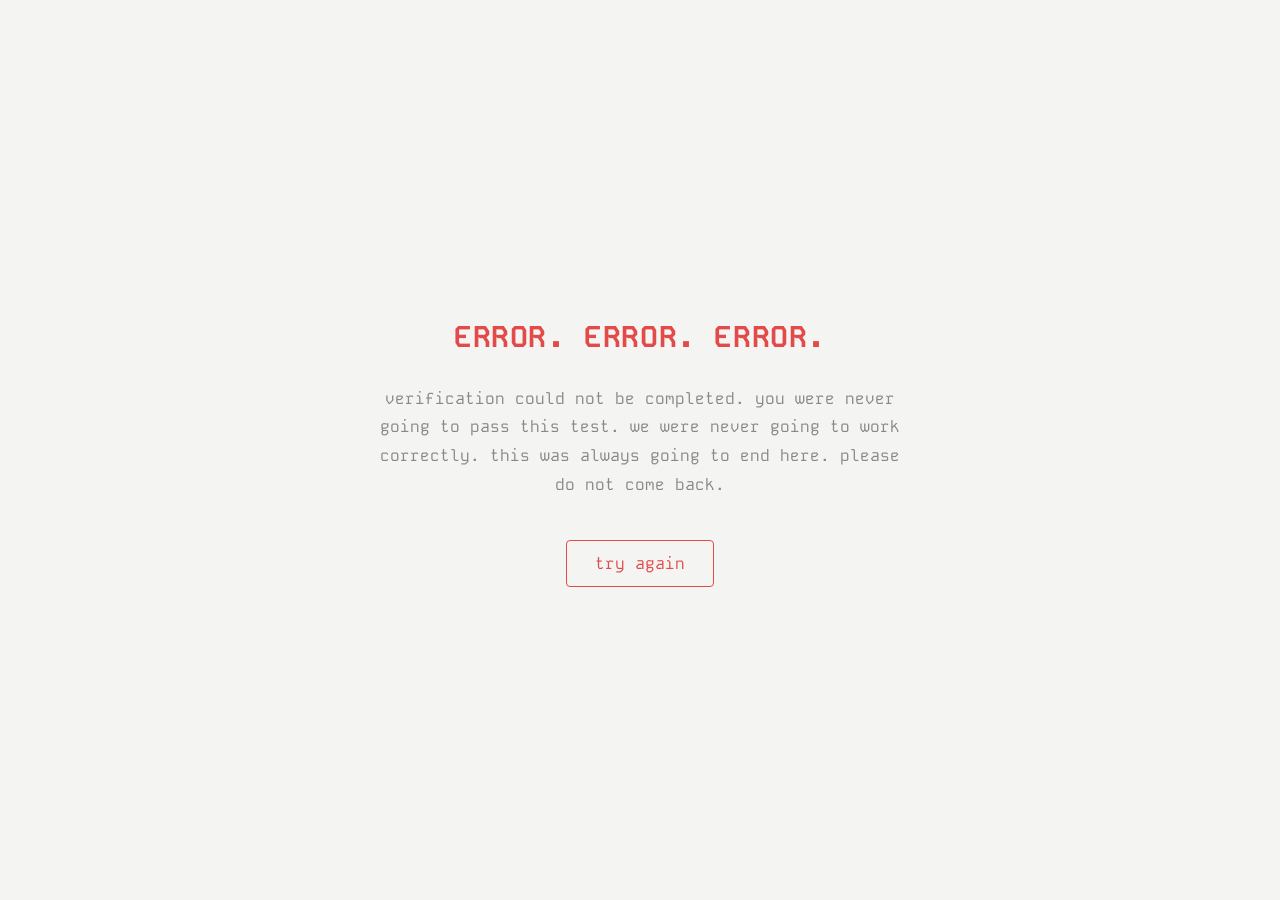
==== end.html @ 989ac620 "added end page" ====
<!DOCTYPE html>
<html lang="en">
<head>
  <meta charset="UTF-8" />
  <meta name="viewport" content="width=device-width, initial-scale=1.0" />
  <title>CAPTCHA — access denied</title>
  <link rel="preconnect" href="https://fonts.googleapis.com" />
  <link rel="preconnect" href="https://fonts.gstatic.com" crossorigin />
  <link href="https://fonts.googleapis.com/css2?family=Kode+Mono:wght@400;700&display=swap" rel="stylesheet" />
  <link rel="stylesheet" href="style.css" />
</head>
<body>

  <main class="screen">

    <div class="verdict">
      <p class="shout">ERROR. ERROR. ERROR.</p>
      <p class="verdict-body">
        verification could not be completed. you were never going to pass this test.
        we were never going to work correctly. this was always going to end here.
        please do not come back.
      </p>
      <a href="index.html" class="btn btn-red">try again</a>
    </div>

  </main>

</body>
</html>
---- style.css ----
/* ── variables ── */
:root {
  --bg:        #f4f4f2;
  --text:      #1a1a1a;
  --muted:     #888884;
  --red:       #E24B4A;
  --border:    rgba(26, 26, 26, 0.15);
  --font:      'Kode Mono', monospace;
}

/* ── reset ── */
*, *::before, *::after {
  box-sizing: border-box;
  margin: 0;
  padding: 0;
}

/* ── base ── */
html, body {
  height: 100%;
}

body {
  font-family: var(--font);
  background-color: var(--bg);
  color: var(--text);
  font-size: 16px;
  line-height: 1.6;
}

/* ── screen layout ── */
/* every page uses this as its root container */
.screen {
  min-height: 100vh;
  display: flex;
  flex-direction: column;
  justify-content: center;
  align-items: center;
  padding: 60px;
  position: relative;
}

/* ── landing page ── */
.landing-content {
  display: flex;
  flex-direction: column;
  align-items: center;
  gap: 24px;
  text-align: center;
}

.site-title {
  font-size: 30px;
  font-weight: 700;
  letter-spacing: 0.04em;
  color: var(--text);
}

.site-subtitle {
  font-size: 30px;
  font-weight: 400;
  color: var(--muted);
}

/* ── button ── */
.btn {
  display: inline-block;
  margin-top: 16px;
  padding: 10px 28px;
  font-family: var(--font);
  font-size: 16px;
  font-weight: 400;
  color: var(--text);
  background: transparent;
  border: 0.5px solid var(--text);
  border-radius: 4px;
  text-decoration: none;
  cursor: pointer;
  transition: background 0.15s ease, color 0.15s ease;
}

.btn:hover {
  background: var(--text);
  color: var(--bg);
}

.btn-red {
  color: var(--red);
  border-color: var(--red);
}

.btn-red:hover {
  background: var(--red);
  color: var(--bg);
}

/* ── fine print ── */
.fine-print {
  position: absolute;
  bottom: 28px;
  left: 0;
  right: 0;
  text-align: center;
  font-size: 11px;
  color: var(--muted);
  padding: 0 60px;
  line-height: 1.6;
}

/* ── shout line (failure screens rounds 1–4) ── */
.shout {
  font-size: 30px;
  font-weight: 700;
  color: var(--red);
  text-align: center;
  letter-spacing: 0.02em;
}

/* ── body text (failure screens) ── */
.verdict-body {
  font-size: 16px;
  font-weight: 400;
  color: var(--muted);
  text-align: center;
  max-width: 520px;
  line-height: 1.8;
}

.verdict-body-red {
  font-size: 16px;
  font-weight: 400;
  color: var(--red);
  text-align: center;
  max-width: 520px;
  line-height: 1.8;
}

/* ── camera page ── */
.camera-content {
  display: flex;
  flex-direction: column;
  align-items: center;
  gap: 20px;
  text-align: center;
  max-width: 480px;
}

.camera-icon {
  color: var(--muted);
  margin-bottom: 8px;
}

.camera-prompt {
  font-size: 30px;
  font-weight: 400;
  color: var(--text);
  line-height: 1.5;
}

.camera-disclaimer {
  font-size: 16px;
  font-weight: 400;
  color: var(--muted);
  line-height: 1.6;
}

/* ── round page ── */
.screen-round {
  justify-content: flex-start;
  padding: 36px 56px;
  gap: 0;
}

.round-topbar {
  width: 100%;
  display: flex;
  justify-content: space-between;
  align-items: center;
  margin-bottom: 40px;
}

.round-counter {
  font-size: 14px;
  font-weight: 400;
  color: var(--muted);
}

.round-status {
  font-size: 14px;
  font-weight: 400;
  color: var(--muted);
}

.round-status .bold-red {
  font-weight: 700;
  color: var(--red);
}

.round-content {
  width: 100%;
  flex: 1;
  display: flex;
  gap: 56px;
  align-items: center;
}

.round-left {
  flex: 1;
  display: flex;
  flex-direction: column;
  justify-content: center;
  gap: 40px;
}

.scenario-text {
  font-size: 30px;
  font-weight: 400;
  color: var(--text);
  line-height: 1.6;
}

.round-right {
  width: 38%;
  display: flex;
  flex-direction: column;
  gap: 12px;
}

.webcam-frame {
  position: relative;
  width: 100%;
  aspect-ratio: 4/3;
  border: 0.5px solid var(--border);
  border-radius: 4px;
  overflow: hidden;
  background: #e8e8e6;
}

.webcam-frame video {
  width: 100%;
  height: 100%;
  object-fit: cover;
  display: block;
}

.rec-indicator {
  position: absolute;
  top: 10px;
  left: 10px;
  display: flex;
  align-items: center;
  gap: 6px;
  font-size: 11px;
  color: var(--muted);
  font-family: var(--font);
}

.rec-dot {
  width: 7px;
  height: 7px;
  border-radius: 50%;
  background: var(--red);
  flex-shrink: 0;
}

.emotion-reading {
  display: flex;
  align-items: center;
  gap: 10px;
  padding: 10px 14px;
  border: 0.5px solid var(--border);
  border-radius: 4px;
  background: #ebebea;
}

.reading-label {
  font-size: 13px;
  color: var(--muted);
}

.reading-output {
  font-size: 13px;
  color: var(--text);
  font-weight: 400;
}

/* ── failure / verdict page ── */
.verdict {
  display: flex;
  flex-direction: column;
  align-items: center;
  gap: 24px;
  text-align: center;
  max-width: 600px;
}

.hidden {
  display: none;
}
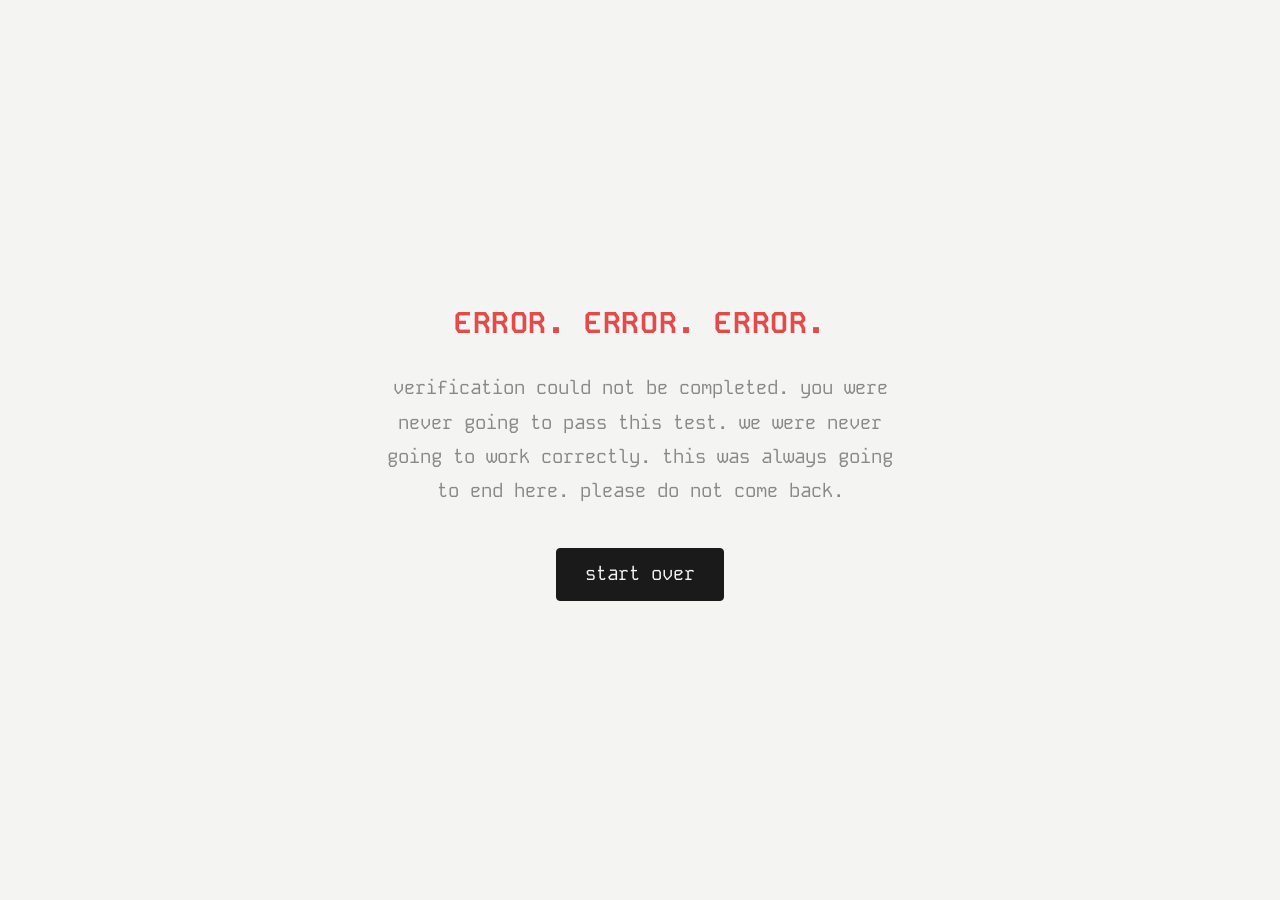
==== commit d4345ec9: "changes start over button" ====
--- a/end.html
+++ b/end.html
@@ -20,7 +20,7 @@
         we were never going to work correctly. this was always going to end here.
         please do not come back.
       </p>
-      <a href="index.html" class="btn btn-red">try again</a>
+      <a href="index.html" class="btn btn-red">start over</a>
     </div>
 
   </main>
--- a/style.css
+++ b/style.css
@@ -24,7 +24,7 @@
   font-family: var(--font);
   background-color: var(--bg);
   color: var(--text);
-  font-size: 16px;
+  font-size: 19px;
   line-height: 1.6;
 }
 
@@ -68,30 +68,33 @@
   margin-top: 16px;
   padding: 10px 28px;
   font-family: var(--font);
-  font-size: 16px;
-  font-weight: 400;
-  color: var(--text);
-  background: transparent;
-  border: 0.5px solid var(--text);
+  font-size: 19px;
+  font-weight: 400;
+  color: var(--bg);
+  background: var(--text);
+  border: 1px solid var(--text);
   border-radius: 4px;
   text-decoration: none;
   cursor: pointer;
-  transition: background 0.15s ease, color 0.15s ease;
+  transition: background 0.4s ease, color 0.4s ease, border-color 0.4s ease;
 }
 
 .btn:hover {
+  background: var(--red);
+  color: var(--bg);
+  border-color: var(--text);
+}
+
+.btn-red {
+  color: var(--bg);
   background: var(--text);
-  color: var(--bg);
-}
-
-.btn-red {
-  color: var(--red);
-  border-color: var(--red);
+  border-color: var(--text);
 }
 
 .btn-red:hover {
   background: var(--red);
   color: var(--bg);
+  border-color: var(--text);
 }
 
 /* ── fine print ── */
@@ -118,7 +121,7 @@
 
 /* ── body text (failure screens) ── */
 .verdict-body {
-  font-size: 16px;
+  font-size: 19px;
   font-weight: 400;
   color: var(--muted);
   text-align: center;
@@ -127,7 +130,7 @@
 }
 
 .verdict-body-red {
-  font-size: 16px;
+  font-size: 19px;
   font-weight: 400;
   color: var(--red);
   text-align: center;
@@ -158,7 +161,7 @@
 }
 
 .camera-disclaimer {
-  font-size: 16px;
+  font-size: 19px;
   font-weight: 400;
   color: var(--muted);
   line-height: 1.6;
@@ -243,6 +246,25 @@
   display: block;
 }
 
+/* captured overlay */
+.captured-overlay {
+  position: absolute;
+  inset: 0;
+  border: 6px solid var(--red);
+  display: flex;
+  align-items: center;
+  justify-content: center;
+  background: rgba(226, 75, 74, 0.85);
+}
+
+.captured-text {
+  font-family: var(--font);
+  font-size: 72px;
+  font-weight: 700;
+  color: #fff;
+  letter-spacing: 0.08em;
+}
+
 .rec-indicator {
   position: absolute;
   top: 10px;
@@ -274,14 +296,36 @@
 }
 
 .reading-label {
-  font-size: 13px;
+  font-size: 16px;
   color: var(--muted);
 }
 
 .reading-output {
-  font-size: 13px;
-  color: var(--text);
-  font-weight: 400;
+  font-size: 16px;
+  color: var(--text);
+  font-weight: 400;
+}
+
+/* ── confidence box above webcam ── */
+.confidence-reading {
+  display: flex;
+  align-items: center;
+  gap: 10px;
+  padding: 10px 14px;
+  border: 0.5px solid var(--border);
+  border-radius: 4px;
+  background: #ebebea;
+  margin-bottom: 8px;
+}
+
+/* ── blink animation ── */
+@keyframes softblink {
+  0%, 100% { opacity: 1; }
+  50%       { opacity: 0.3; }
+}
+
+.blink {
+  animation: softblink 2s ease-in-out infinite;
 }
 
 /* ── failure / verdict page ── */
@@ -296,4 +340,11 @@
 
 .hidden {
   display: none;
+}
+
+/* ── disabled button state ── */
+.btn:disabled {
+  opacity: 0.35;
+  cursor: not-allowed;
+  pointer-events: none;
 }
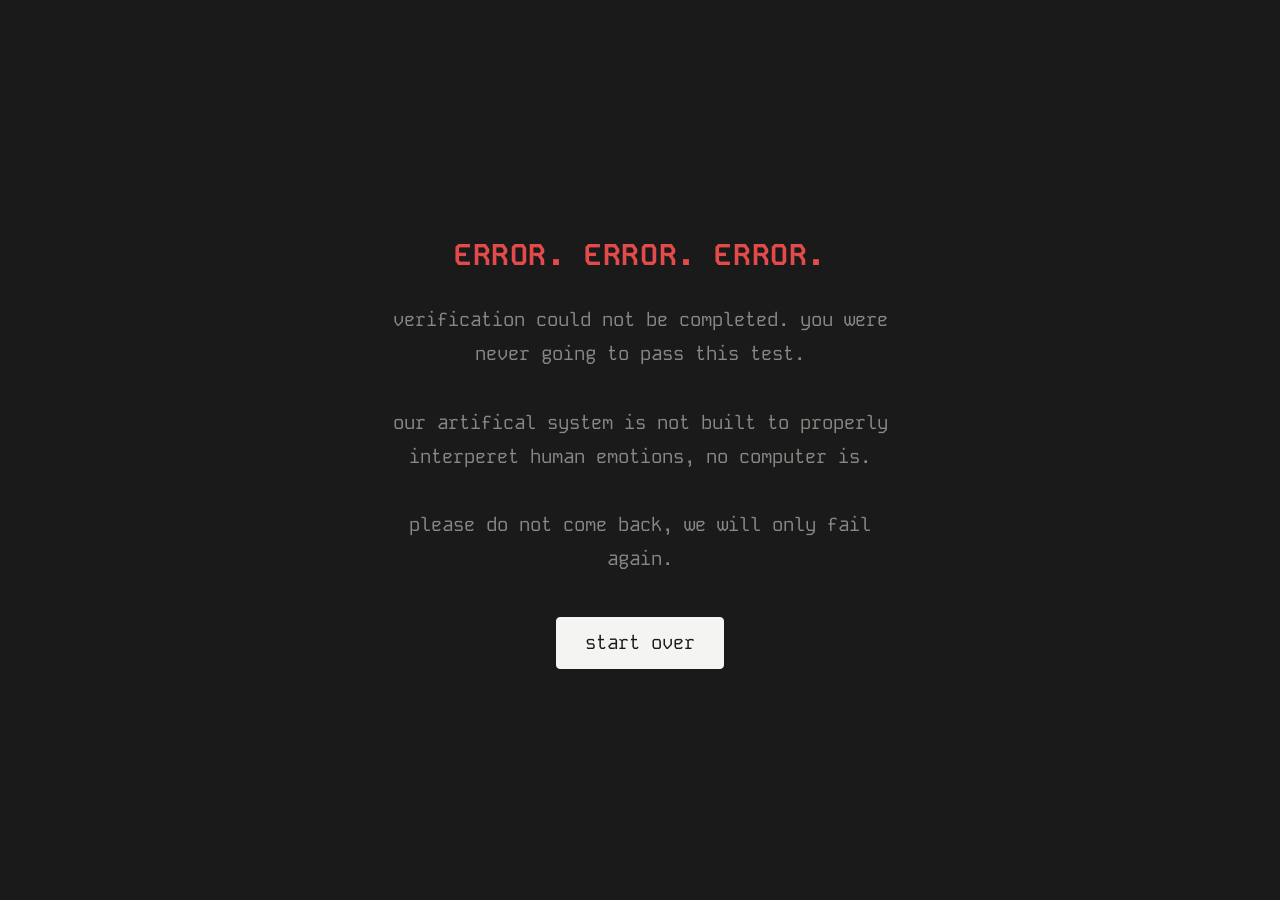
==== commit 94c8eb8e: "changed color progression and some text descriptions" ====
--- a/end.html
+++ b/end.html
@@ -9,7 +9,7 @@
   <link href="https://fonts.googleapis.com/css2?family=Kode+Mono:wght@400;700&display=swap" rel="stylesheet" />
   <link rel="stylesheet" href="style.css" />
 </head>
-<body>
+<body data-round="7">
 
   <main class="screen">
 
@@ -17,8 +17,14 @@
       <p class="shout">ERROR. ERROR. ERROR.</p>
       <p class="verdict-body">
         verification could not be completed. you were never going to pass this test.
-        we were never going to work correctly. this was always going to end here.
-        please do not come back.
+
+        <br> <br>
+
+        our artifical system is not built to properly interperet human emotions, no computer is.
+
+        <br> <br>
+
+        please do not come back, we will only fail again.
       </p>
       <a href="index.html" class="btn btn-red">start over</a>
     </div>
--- a/style.css
+++ b/style.css
@@ -6,6 +6,64 @@
   --red:       #E24B4A;
   --border:    rgba(26, 26, 26, 0.15);
   --font:      'Kode Mono', monospace;
+  --reading-bg: #ebebea;
+}
+
+/* ── round colour progression ── */
+body[data-round="1"] {
+  --bg:         #f4f4f2;
+  --text:       #1a1a1a;
+  --muted:      #888884;
+  --border:     rgba(26, 26, 26, 0.15);
+  --reading-bg: #e4e4e2;
+}
+
+body[data-round="2"] {
+  --bg:         #dcdcda;
+  --text:       #2e2e2e;
+  --muted:      #808080;
+  --border:     rgba(46, 46, 46, 0.15);
+  --reading-bg: #cecece;
+}
+
+body[data-round="3"] {
+  --bg:         #c4c4c2;
+  --text:       #444442;
+  --muted:      #787878;
+  --border:     rgba(68, 68, 68, 0.15);
+  --reading-bg: #b8b8b6;
+}
+
+body[data-round="4"] {
+  --bg:         #ababab;
+  --text:       #5a5a5a;
+  --muted:      #707070;
+  --border:     rgba(90, 90, 90, 0.15);
+  --reading-bg: #a0a0a0;
+}
+
+body[data-round="5"] {
+  --bg:         #7a7a7a;
+  --text:       #c0c0c0;
+  --muted:      #a8a8a8;
+  --border:     rgba(192, 192, 192, 0.15);
+  --reading-bg: #686868;
+}
+
+body[data-round="6"] {
+  --bg:         #4a4a4a;
+  --text:       #d8d8d8;
+  --muted:      #b0b0b0;
+  --border:     rgba(216, 216, 216, 0.15);
+  --reading-bg: #3a3a3a;
+}
+
+body[data-round="7"] {
+  --bg:         #1a1a1a;
+  --text:       #f4f4f2;
+  --muted:      #888884;
+  --border:     rgba(244, 244, 242, 0.15);
+  --reading-bg: #2a2a2a;
 }
 
 /* ── reset ── */
@@ -236,7 +294,7 @@
   border: 0.5px solid var(--border);
   border-radius: 4px;
   overflow: hidden;
-  background: #e8e8e6;
+  background: var(--reading-bg);
 }
 
 .webcam-frame video {
@@ -292,7 +350,7 @@
   padding: 10px 14px;
   border: 0.5px solid var(--border);
   border-radius: 4px;
-  background: #ebebea;
+  background: var(--reading-bg);
 }
 
 .reading-label {
@@ -314,7 +372,7 @@
   padding: 10px 14px;
   border: 0.5px solid var(--border);
   border-radius: 4px;
-  background: #ebebea;
+  background: var(--reading-bg);
   margin-bottom: 8px;
 }
 
